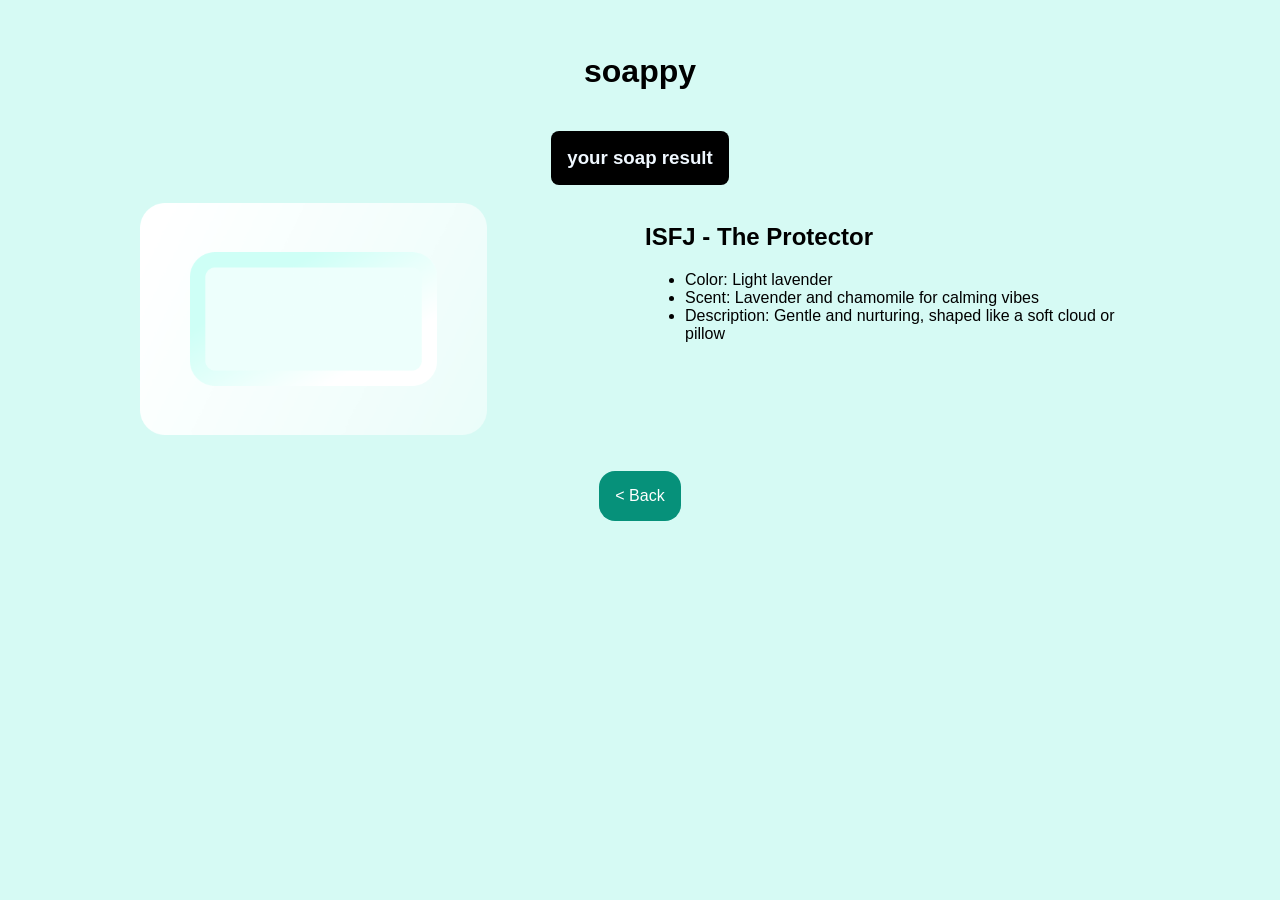
==== JS-Pet_Project-Part_3Final_Submission/result.html @ 68730c00 "update" ====
<!DOCTYPE html>
<html lang="en">

<head>
    <meta charset="UTF-8">
    <meta name="viewport" content="width=device-width, initial-scale=1.0">
    <link rel="stylesheet" href="styles/style.css">
    <script src="javascript.js"></script>
    <title>Document</title>
</head>

<body>
    <div class="wrap">
        <h1>soappy</h1>
        <div>
            <center>
                <h3 class="subtitle"> your soap result</h3>
            </center>
            <div class="soap-result" >
                <div class="soap-img">
                    <img class="soappy" src="images/ISFJ.png" alt="">
                </div>
                <div class="soap-info">
                    <H2>ISFJ - The Protector</H2>
                    <ul>
                        <li>Color: Light lavender</li>
                        <li>Scent: Lavender and chamomile for calming vibes</li>
                        <li>Description: Gentle and nurturing, shaped like a soft cloud or pillow</li>
                    </ul>

                </div>
            </div>
           <center>
            <div class="btn">
                < Back </div>
            </div>
           </center> 

        </div>

</body>

</html>
---- JS-Pet_Project-Part_3Final_Submission/styles/style.css ----
body{
    font-family: Arial, Helvetica, sans-serif;
    margin: 0;
    background-color:#D6FAF4;
}
h1 , h3{
    text-align: center;
}
.formstyle{
    display: flex;
    gap: .5rem;
    flex-direction: row;
}
.wrap{
    padding: 2rem;
}
.subtitle{
 display: inline-block;
    padding:.5rem;
    width: auto;
    padding: 1rem;;
    background-color: black;
    color: aliceblue;
    border-radius: .5rem;
}
.error{
    display: none;
    margin: 0.5rem auto;
    color:#ae009a ;
}

.soap-result{
 margin: auto;
max-width: 1000px;
 display: grid;
grid-template-columns:1fr 1fr;   
gap: 10px;
grid-template-areas:
    "a b";
}

.soap-img{
    grid-area: a;
}
.soap-info{
    grid-area: b;
    
}
.soappy{
    align-items: center;
width:70%;
}
.btn{
    display: inline-block;
   
    background-color:#06917A;
    color: #ffffff;
    padding: 1rem;
    margin:2rem;
    text-align: center;
    border-radius:1rem;
    border:none;
    
}
.btn:disabled {
    background-color: red
 }
 .letter{
text-align: center;
    border-radius: 1rem;
    width: 100%;
    font-size: 100px;
    background-color:#9CE6DA;
    border:none;
 }
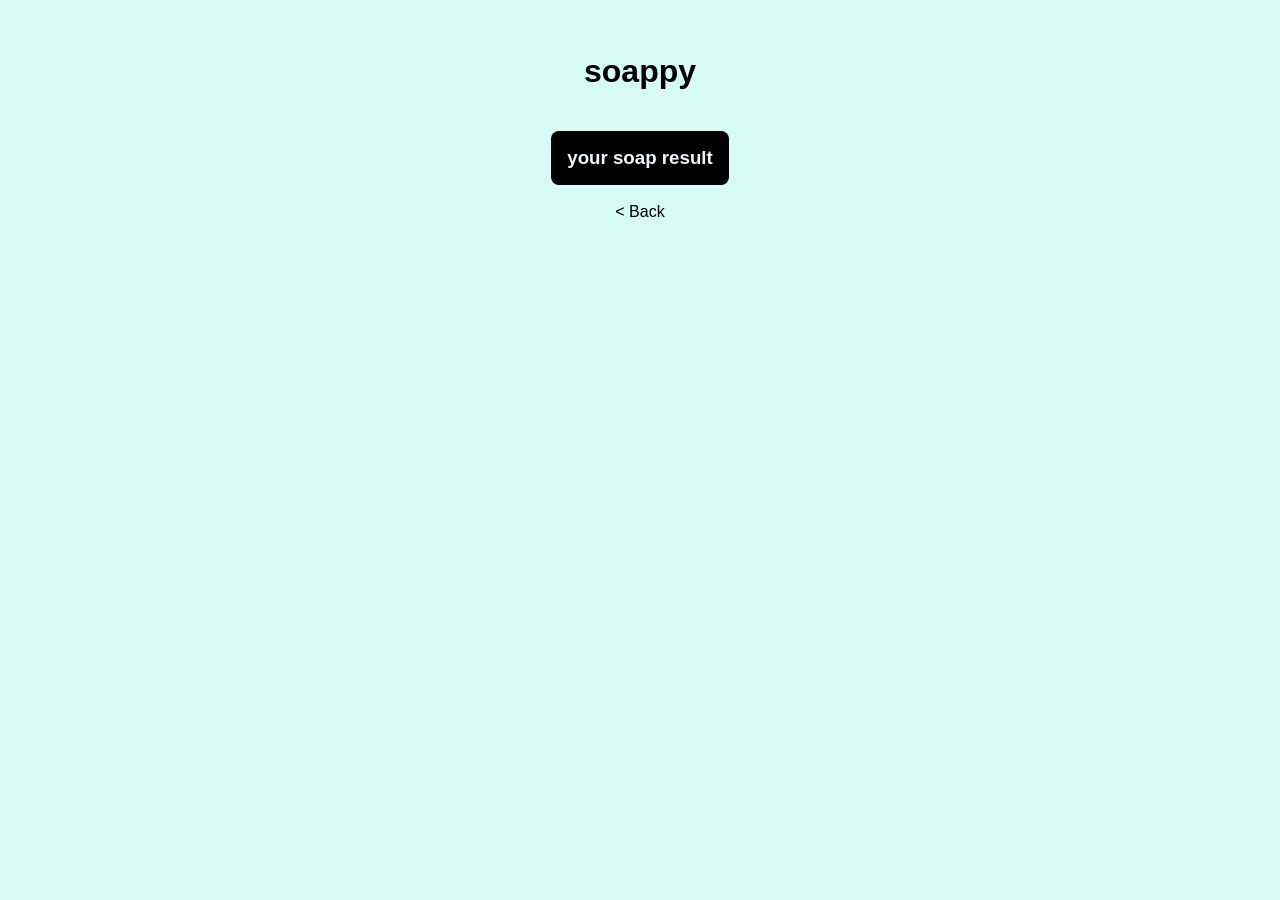
==== commit fd275eab: "update" ====
--- a/JS-Pet_Project-Part_3Final_Submission/result.html
+++ b/JS-Pet_Project-Part_3Final_Submission/result.html
@@ -16,7 +16,7 @@
             <center>
                 <h3 class="subtitle"> your soap result</h3>
             </center>
-            <div class="soap-result" >
+            <div class="soap-result"  id="ISFJ">
                 <div class="soap-img">
                     <img class="soappy" src="images/ISFJ.png" alt="">
                 </div>
--- a/JS-Pet_Project-Part_3Final_Submission/styles/style.css
+++ b/JS-Pet_Project-Part_3Final_Submission/styles/style.css
@@ -1,75 +1,165 @@
-body{
+body {
     font-family: Arial, Helvetica, sans-serif;
     margin: 0;
-    background-color:#D6FAF4;
+    background-color: #D6FAF4;
 }
-h1 , h3{
+
+h1,
+h3 {
     text-align: center;
 }
-.formstyle{
+
+.formstyle {
     display: flex;
     gap: .5rem;
     flex-direction: row;
 }
-.wrap{
+
+.wrap {
     padding: 2rem;
 }
-.subtitle{
- display: inline-block;
-    padding:.5rem;
+
+.soapquestion {
+    display: block;
+}
+
+.subtitle {
+    display: inline-block;
+    padding: .5rem;
     width: auto;
-    padding: 1rem;;
+    padding: 1rem;
+    ;
     background-color: black;
     color: aliceblue;
     border-radius: .5rem;
 }
-.error{
+
+#error {
     display: none;
-    margin: 0.5rem auto;
-    color:#ae009a ;
+
 }
 
-.soap-result{
- margin: auto;
-max-width: 1000px;
- display: grid;
-grid-template-columns:1fr 1fr;   
-gap: 10px;
-grid-template-areas:
-    "a b";
+#backBtn {
+    display: inline-block;
+    background-color: #06917A;
+    color: #ffffff;
+    padding: 1rem;
+    margin: 2rem;
+    text-align: center;
+    border-radius: 1rem;
+    border: none;
 }
 
-.soap-img{
-    grid-area: a;
+#resultDiv {
+    display: none;
+    margin: auto;
+    max-width: 1000px;
 }
-.soap-info{
-    grid-area: b;
-    
+
+.soap-result {
+    display: flex;
+    align-items: center;
+    justify-content: flex-start;
+    margin-bottom: 20px;
+
 }
-.soappy{
-    align-items: center;
-width:70%;
+
+.item {
+
+    margin-right: 1rem;
+    /* Space between the image and text */
 }
-.btn{
+
+.soap-img {
+    width: 100%;
+    /* Control the image size */
+    height: auto;
+}
+
+.submitbtn {
     display: inline-block;
-   
-    background-color:#06917A;
+    background-color: #06917A;
     color: #ffffff;
     padding: 1rem;
-    margin:2rem;
+    margin: 2rem;
     text-align: center;
-    border-radius:1rem;
-    border:none;
-    
+    border-radius: 1rem;
+    border: none;
+
 }
-.btn:disabled {
-    background-color: red
- }
- .letter{
-text-align: center;
+
+.submitbtn:disabled {
+    background-color: #cccccc;
+
+
+}
+
+
+.letter {
+    text-align: center;
     border-radius: 1rem;
     width: 100%;
     font-size: 100px;
-    background-color:#9CE6DA;
-    border:none;
- }+    background-color: #9CE6DA;
+    border: none;
+}
+
+#ISFJ {
+    display: none;
+}
+
+#ISTJ {
+    display: none;
+}
+
+#INFJ {
+    display: none;
+}
+
+#INTJ {
+    display: none;
+}
+
+#ISTP {
+    display: none;
+}
+
+#ISFP {
+    display: none;
+}
+
+#INFP {
+    display: none;
+}
+
+#INTP {
+    display: none;
+}
+
+#ESTP {
+    display: none;
+}
+
+#ESFP {
+    display: none;
+}
+
+#ENFP {
+    display: none;
+}
+
+#ENTP {
+    display: none;
+}
+
+#ESTJ {
+    display: none;
+}
+
+#ESFJ {
+    display: none;
+}
+
+#ENTJ {
+    display: none;
+}
